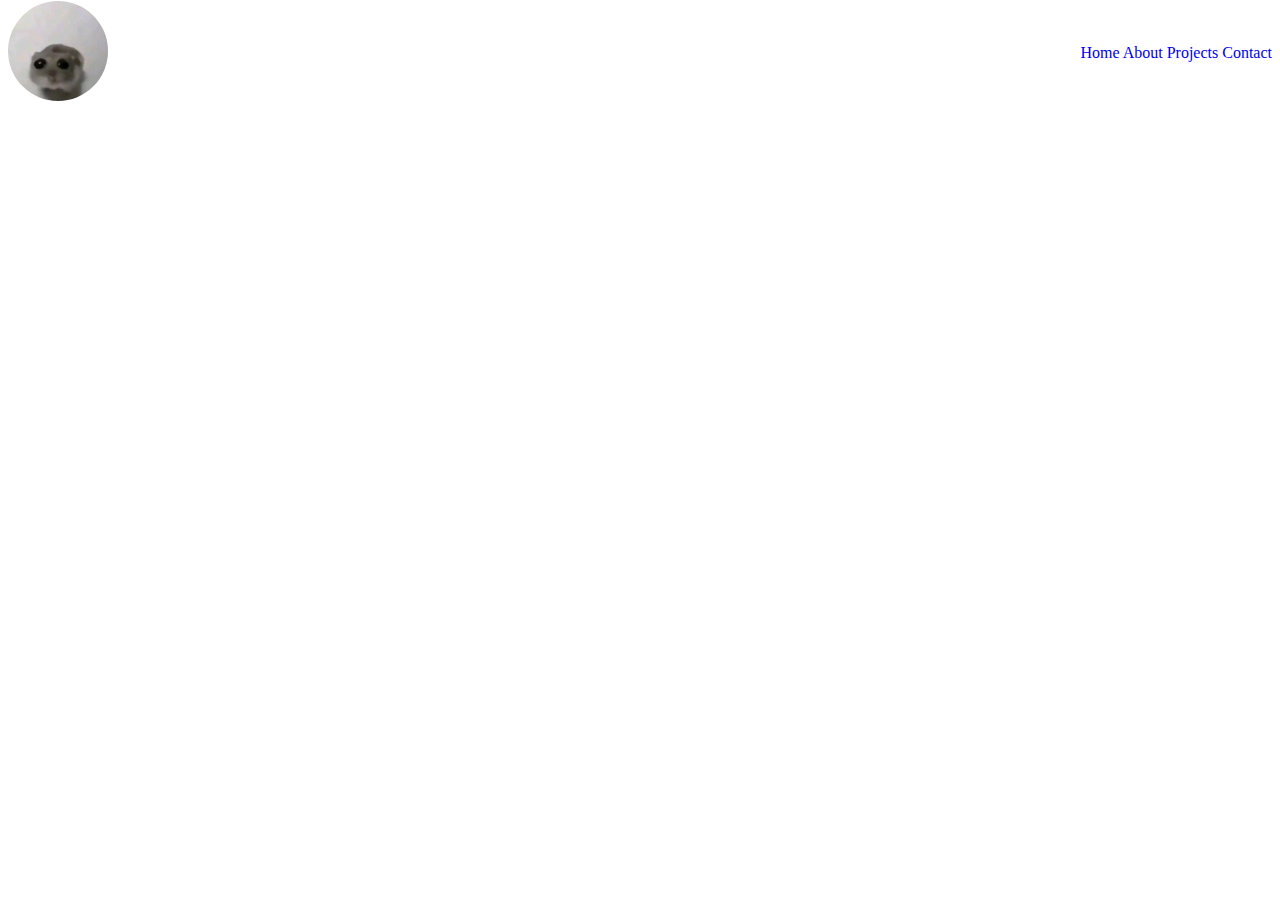
==== Portfolio/index.html @ daa0ec1f "Добавил папку с портфолио" ====
<!DOCTYPE html>
<html lang="en">
<head>
    <meta charset="UTF-8">
    <meta name="viewport" content="width=device-width, initial-scale=1.0">
    <title>Nurzhigit | Front-end developer</title>
    <link rel="stylesheet" href="style.css">
</head>
<body>
    <div class="header">
        <div class="header-logo"><img src="WhatsApp Image 2024-03-05 at 20.10.08.jpeg" alt="logo"></div>
        <div class="header-text">
            <a href="#" style="text-decoration: none;">Home</a>
            <a href="#" style="text-decoration: none;">About</a>
            <a href="#" style="text-decoration: none;">Projects</a>
            <a href="#" style="text-decoration: none;">Contact</a>
        </div>
    </div>
</body>
</html>
---- Portfolio/style.css ----
.header{
    width: 100%;
    height: 10vh;
    display: flex;
    justify-content: space-between;
    align-items: center;
}

.header-logo img{
    border-radius: 50px;
    max-width: 100px;
    max-height: 100px;
}

.header-text{
    text-decoration: none;
}
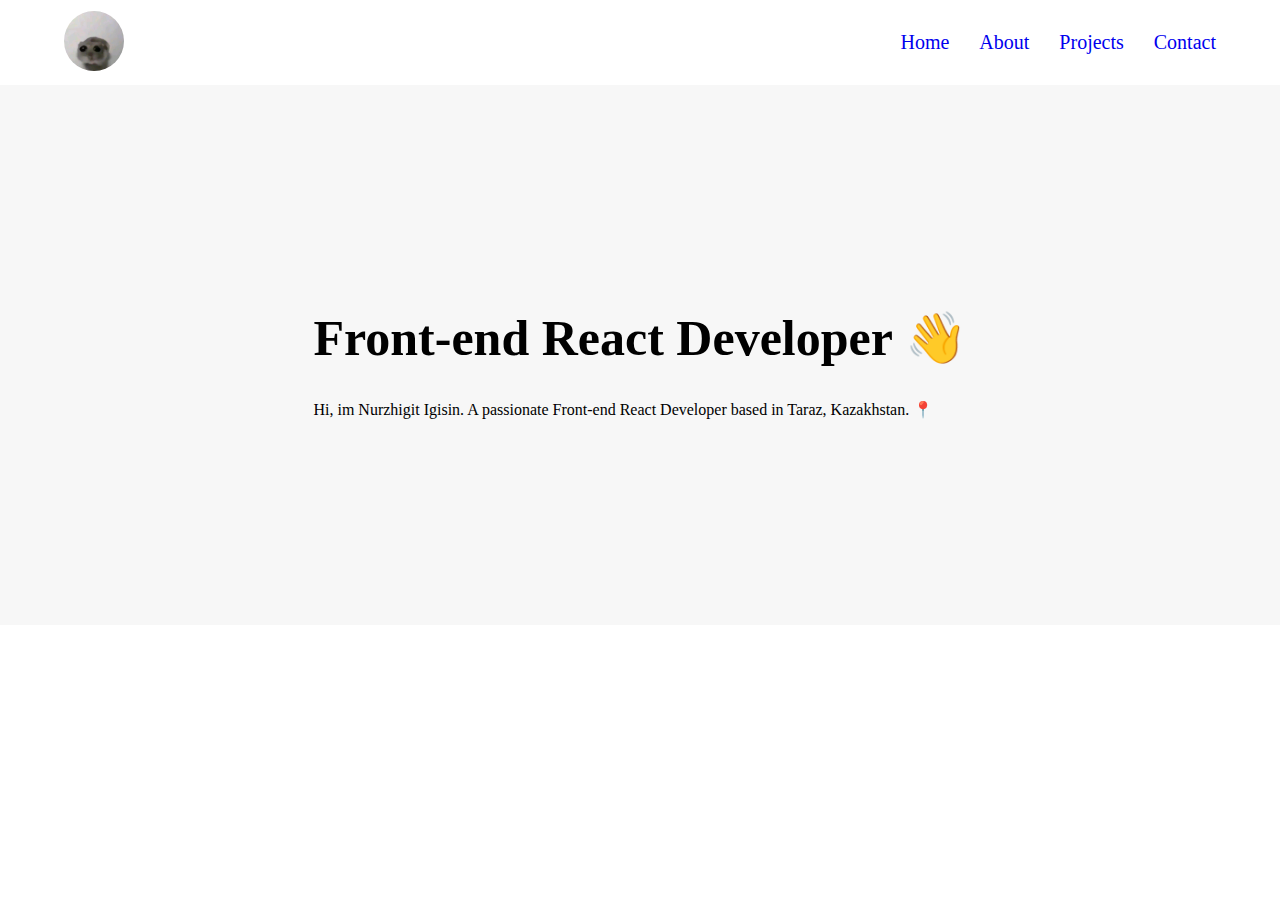
==== commit 82a7cb85: "көп нәрсе қостым что даже не помню, портфолио жасап жатырмын" ====
--- a/Portfolio/index.html
+++ b/Portfolio/index.html
@@ -16,5 +16,20 @@
             <a href="#" style="text-decoration: none;">Contact</a>
         </div>
     </div>
+
+    <div class="home-about">
+        <div class="home-about-text">
+            <div class="home-about-text-h1">
+                <h1>Front-end React Developer 👋</h1>
+            </div>
+
+            <div class="home-about-text-info">
+                <p>Hi, im Nurzhigit Igisin. A passionate Front-end React Developer based in Taraz, Kazakhstan. 📍</p>
+            </div>
+
+            <a href="#"></a>
+            <a href="#"></a>
+        </div>
+    </div>
 </body>
 </html>--- a/Portfolio/style.css
+++ b/Portfolio/style.css
@@ -1,17 +1,48 @@
-.header{
-    width: 100%;
-    height: 10vh;
+body {
+    margin: 0 auto;
+}
+
+.header {
+    width: 90%;
+    height: 5vh;
     display: flex;
     justify-content: space-between;
     align-items: center;
+    margin: 0 auto;
+    padding: 20px;
 }
 
-.header-logo img{
+.header-logo img {
     border-radius: 50px;
-    max-width: 100px;
-    max-height: 100px;
+    max-width: 60px;
+    max-height: 60px;
 }
 
-.header-text{
+.header-text {
     text-decoration: none;
-}+    display: flex;
+    gap: 30px;
+    font-size: 20px;
+}
+
+.home-about {
+    width: 100%;
+    height: 60vh;
+     display: flex;
+     margin: 0 auto;
+     justify-content: center;
+     align-items: center;
+     background-color:rgb(247, 247, 247);
+}
+
+.home-about {
+    max-width: 100%;
+}
+
+.honme-about-text {
+    width: 50%;
+}
+
+.home-about-text-h1 {
+    font-size: 25px;
+}
